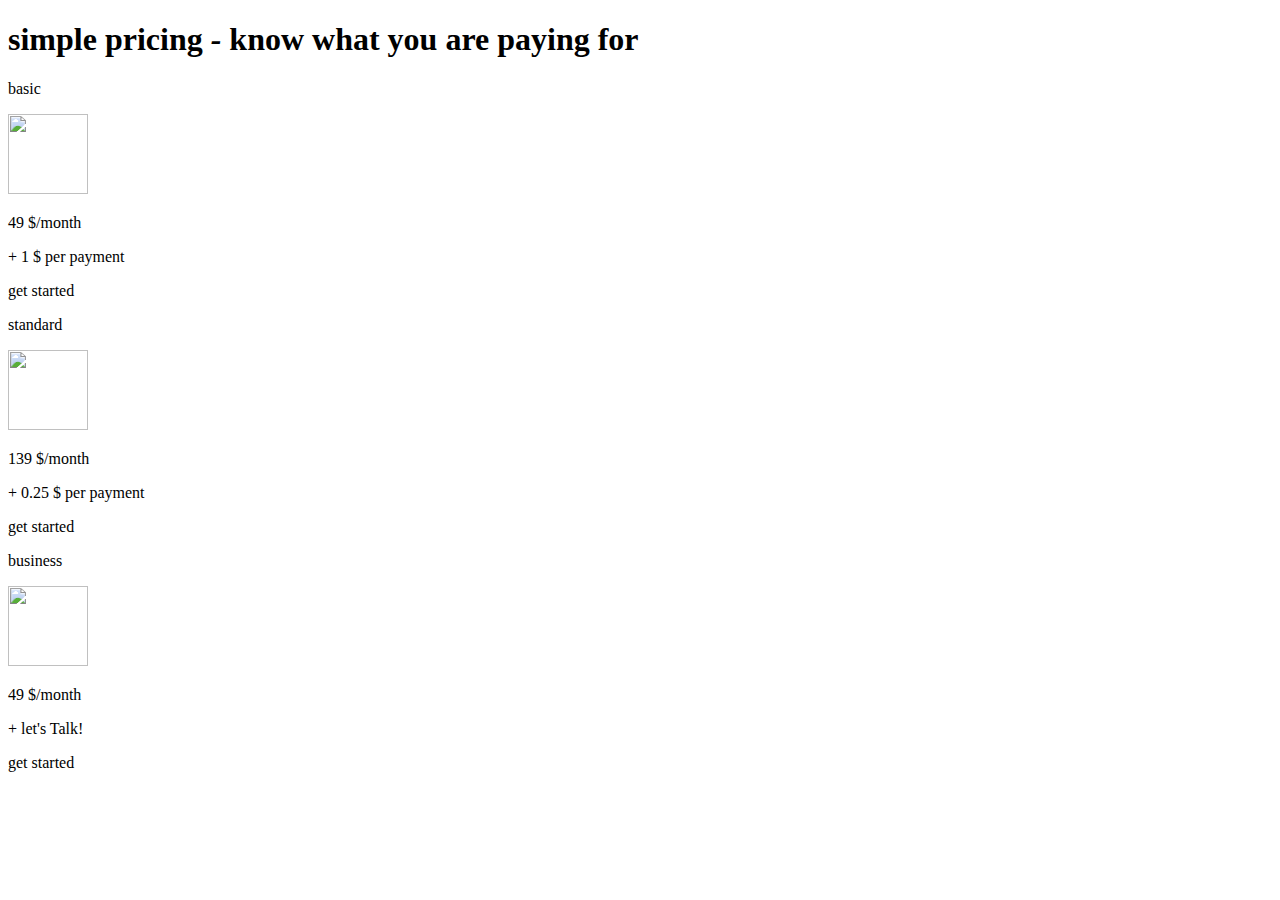
==== docs/index.html @ c95da427 "Update index.html" ====
<!DOCTYPE html>
<html lang="en">
<head>
    <meta charset="UTF-8">
    <meta name="viewport" content="width=device-width, initial-scale=1.0">
    <title>Pricing plans</title>
    <link rel="stylesheet" href="/pricing-plan/styles.css" type="text/css">
</head>
<body>
    <h1><span>simple <b>pricing</b></span> <i>-</i> know what you are paying for</h1>
    <div class="container">
        <div class="plan">
            <p class="title">basic</p>
            <img src="images/market.svg" width="80" height="80" alt="">
            <p class="pricing"><span class="price">49</span> $/month</p>
            <p class="sub-price">+ <span class="bonus">1</span> $ per payment</p>
            <div class="btn">get started</div>
        </div>
        <div class="plan active-plan">
            <p class="title">standard</p>
            <img src="images/store.svg" width="80" height="80" alt="">
            <p class="pricing"><span class="price">139</span> $/month</p>
            <p class="sub-price">+ <span class="bonus">0.25</span> $ per payment</p>
            <div class="btn">get started</div>
        </div>
        <div class="plan">
            <p class="title">business</p>
            <img src="images/office.svg" width="80" height="80" alt="">
            <p class="pricing"><span class="price">49</span> $/month</p>
            <p class="sub-price">+ let's <span class="bonus">Talk!</span></p>
            <div class="btn red-btn">get started</div>
        </div>
    </div>
</body>
</html>
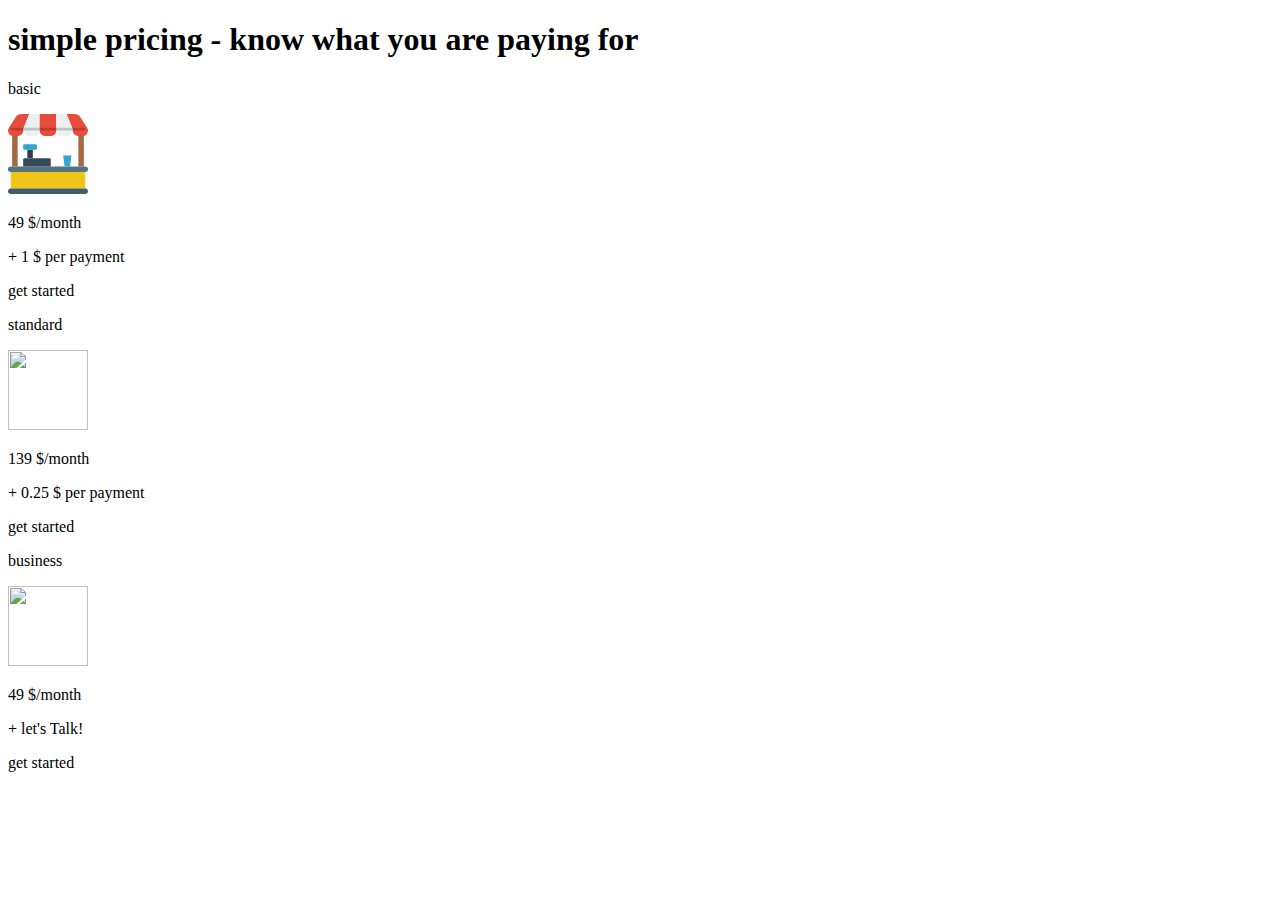
==== commit 756fd0a0: "Update index.html" ====
--- a/docs/index.html
+++ b/docs/index.html
@@ -11,7 +11,7 @@
     <div class="container">
         <div class="plan">
             <p class="title">basic</p>
-            <img src="images/market.svg" width="80" height="80" alt="">
+            <img src="../images/market.svg" width="80" height="80" alt="">
             <p class="pricing"><span class="price">49</span> $/month</p>
             <p class="sub-price">+ <span class="bonus">1</span> $ per payment</p>
             <div class="btn">get started</div>
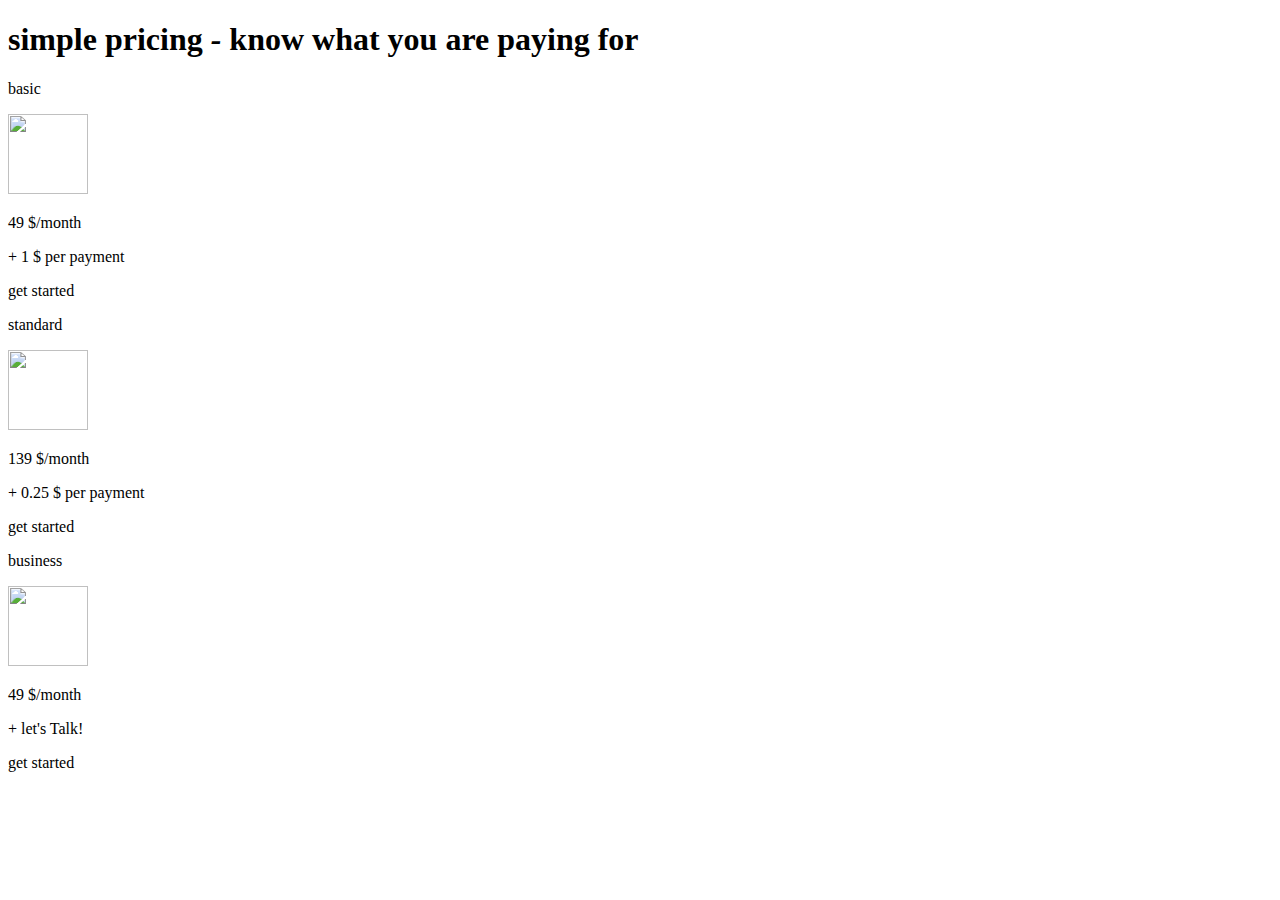
==== commit 01d42d26: "Update index.html" ====
--- a/docs/index.html
+++ b/docs/index.html
@@ -11,7 +11,7 @@
     <div class="container">
         <div class="plan">
             <p class="title">basic</p>
-            <img src="../images/market.svg" width="80" height="80" alt="">
+            <img src="images/market.svg" width="80" height="80" alt="">
             <p class="pricing"><span class="price">49</span> $/month</p>
             <p class="sub-price">+ <span class="bonus">1</span> $ per payment</p>
             <div class="btn">get started</div>
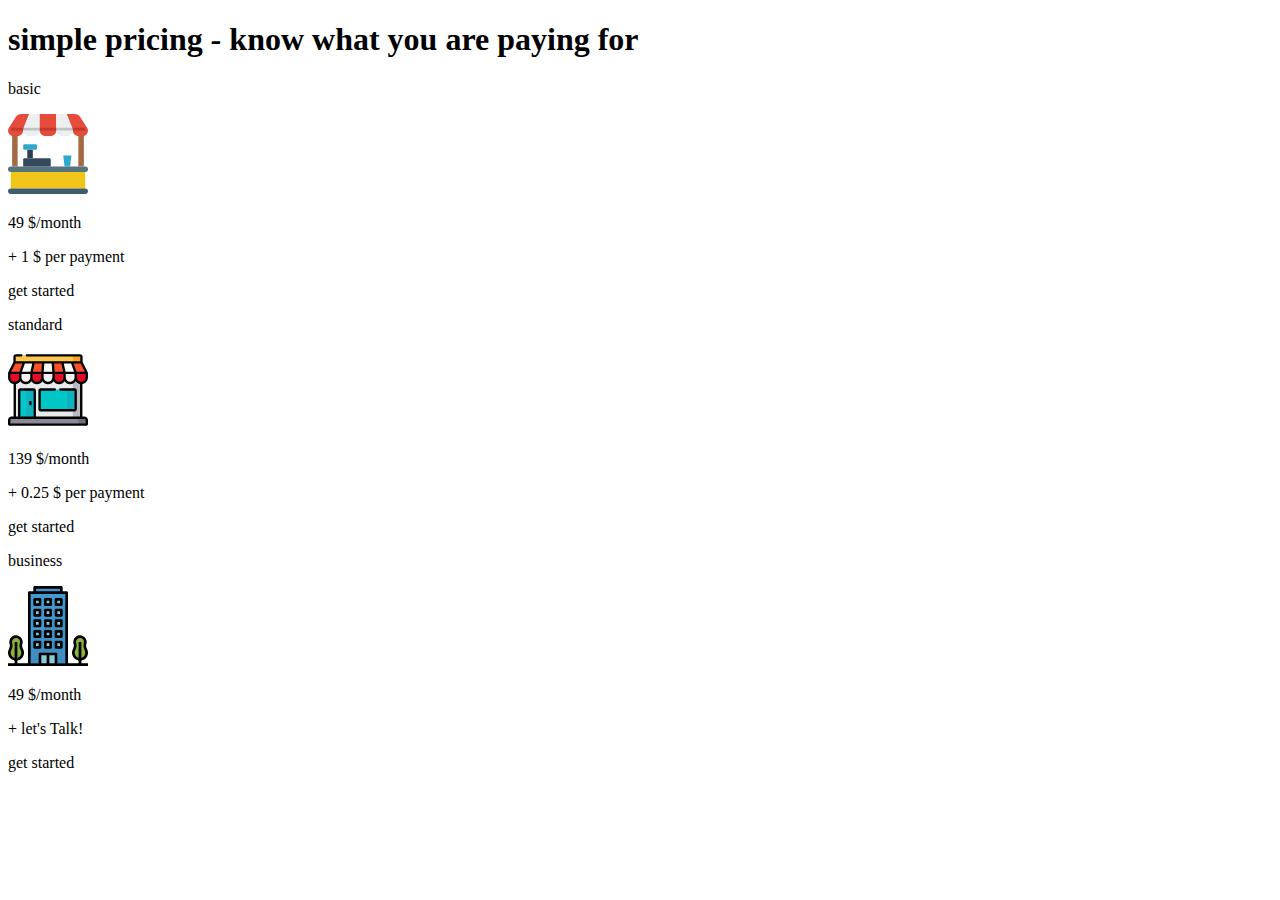
==== commit ef691e30: "Update index.html" ====
--- a/docs/index.html
+++ b/docs/index.html
@@ -11,21 +11,21 @@
     <div class="container">
         <div class="plan">
             <p class="title">basic</p>
-            <img src="images/market.svg" width="80" height="80" alt="">
+            <img src="/images/market.svg" width="80" height="80" alt="">
             <p class="pricing"><span class="price">49</span> $/month</p>
             <p class="sub-price">+ <span class="bonus">1</span> $ per payment</p>
             <div class="btn">get started</div>
         </div>
         <div class="plan active-plan">
             <p class="title">standard</p>
-            <img src="images/store.svg" width="80" height="80" alt="">
+            <img src="/images/store.svg" width="80" height="80" alt="">
             <p class="pricing"><span class="price">139</span> $/month</p>
             <p class="sub-price">+ <span class="bonus">0.25</span> $ per payment</p>
             <div class="btn">get started</div>
         </div>
         <div class="plan">
             <p class="title">business</p>
-            <img src="images/office.svg" width="80" height="80" alt="">
+            <img src="/images/office.svg" width="80" height="80" alt="">
             <p class="pricing"><span class="price">49</span> $/month</p>
             <p class="sub-price">+ let's <span class="bonus">Talk!</span></p>
             <div class="btn red-btn">get started</div>
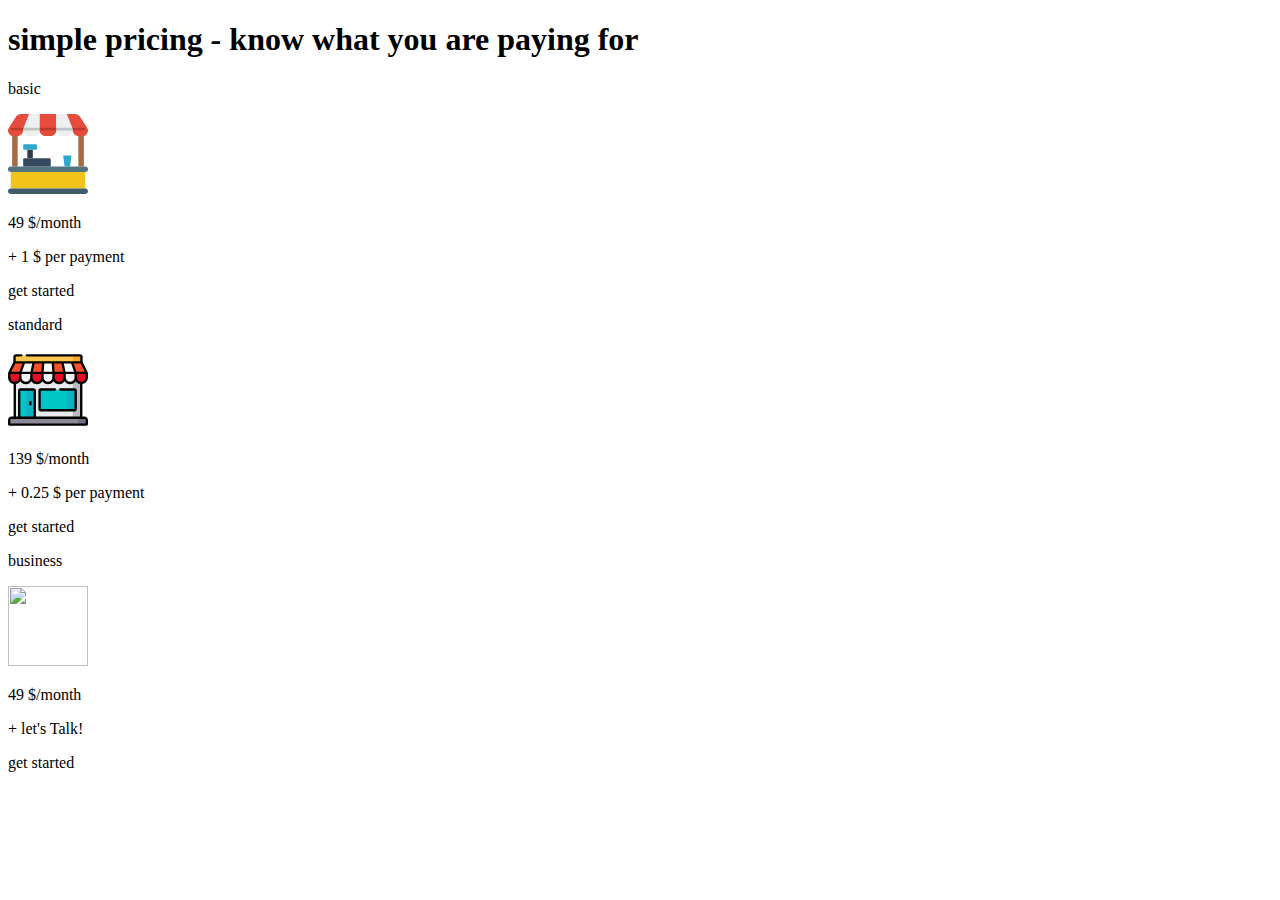
==== commit 0bd11faf: "Update index.html" ====
--- a/docs/index.html
+++ b/docs/index.html
@@ -25,7 +25,7 @@
         </div>
         <div class="plan">
             <p class="title">business</p>
-            <img src="/images/office.svg" width="80" height="80" alt="">
+            <img src="pricing-plan/images/office.svg" width="80" height="80" alt="">
             <p class="pricing"><span class="price">49</span> $/month</p>
             <p class="sub-price">+ let's <span class="bonus">Talk!</span></p>
             <div class="btn red-btn">get started</div>
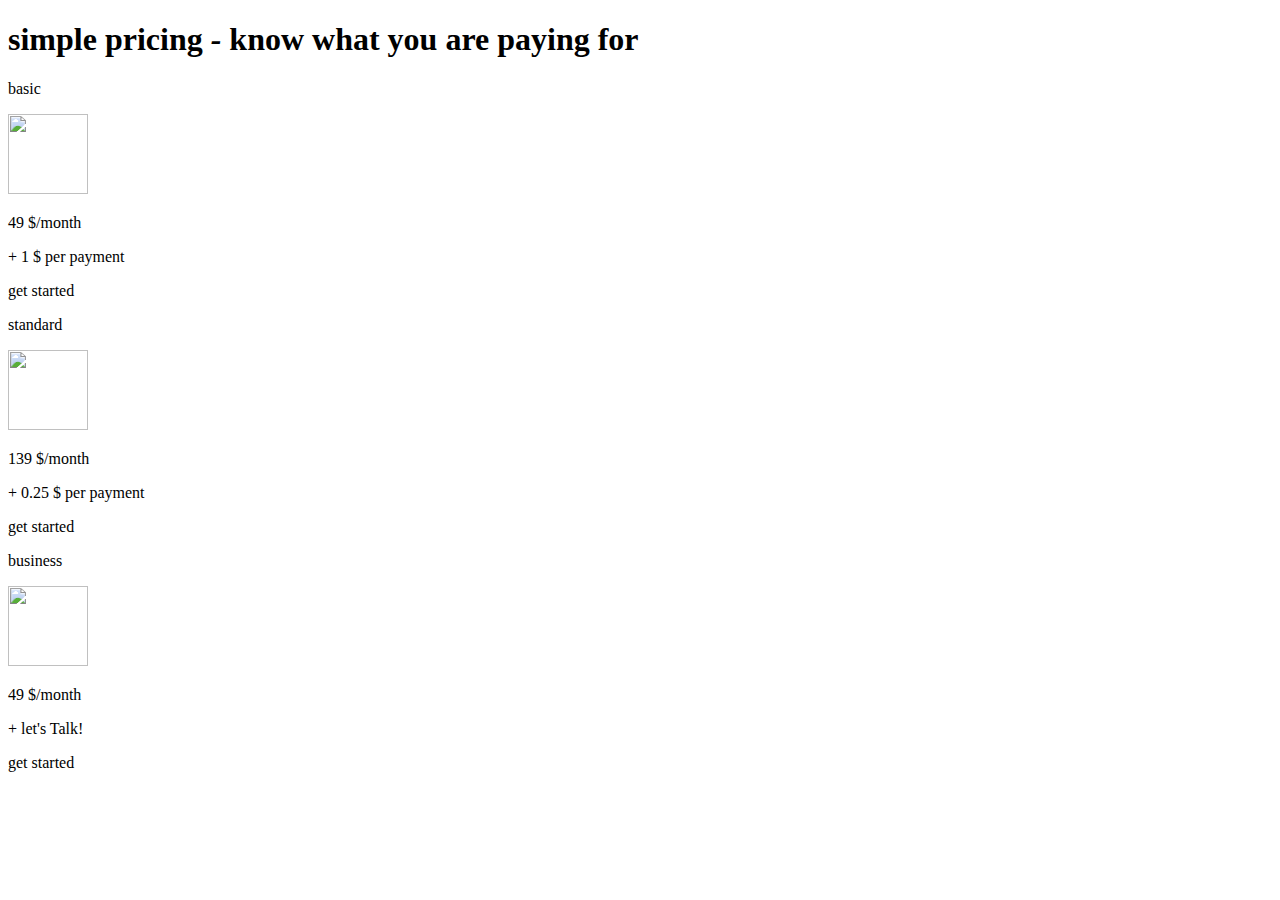
==== commit fff83eac: "Update index.html" ====
--- a/docs/index.html
+++ b/docs/index.html
@@ -11,21 +11,21 @@
     <div class="container">
         <div class="plan">
             <p class="title">basic</p>
-            <img src="/images/market.svg" width="80" height="80" alt="">
+            <img src="/pricing-plan/images/market.svg" width="80" height="80" alt="">
             <p class="pricing"><span class="price">49</span> $/month</p>
             <p class="sub-price">+ <span class="bonus">1</span> $ per payment</p>
             <div class="btn">get started</div>
         </div>
         <div class="plan active-plan">
             <p class="title">standard</p>
-            <img src="/images/store.svg" width="80" height="80" alt="">
+            <img src="/pricing-plan/images/store.svg" width="80" height="80" alt="">
             <p class="pricing"><span class="price">139</span> $/month</p>
             <p class="sub-price">+ <span class="bonus">0.25</span> $ per payment</p>
             <div class="btn">get started</div>
         </div>
         <div class="plan">
             <p class="title">business</p>
-            <img src="pricing-plan/images/office.svg" width="80" height="80" alt="">
+            <img src="/pricing-plan/images/office.svg" width="80" height="80" alt="">
             <p class="pricing"><span class="price">49</span> $/month</p>
             <p class="sub-price">+ let's <span class="bonus">Talk!</span></p>
             <div class="btn red-btn">get started</div>
